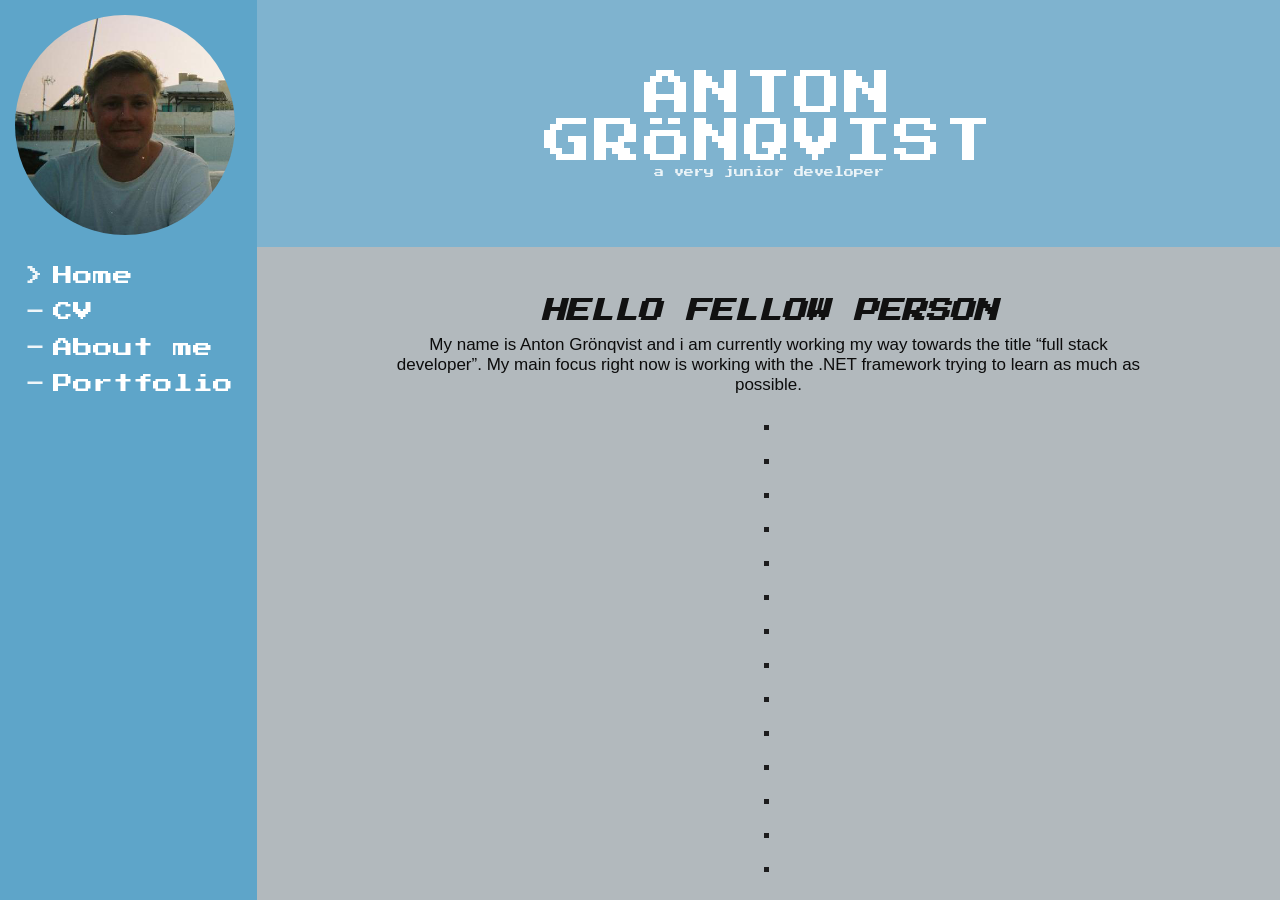
==== index.html @ 40682c17 "Add files via upload" ====
<!doctype html>
<html lang="en">
  <head>
    <meta charset="UTF-8" />
    <meta name="viewport" content="width=device-width, initial-scale=1.0" />
    <title>Anton Grönqvist | Home</title>
    <link rel="stylesheet" href="style.css" />
    <link
      href="https://fonts.googleapis.com/css2?family=Press+Start+2P&display=swap"
      rel="stylesheet"
    />
  </head>

  <body>
    <div class="layout">
      <aside class="sidebar">
        <div class="profile">
          <div class="profile-circle">
            <img
              id="profile-img"
              src="images/profile-img.jpg"
              alt="profile picture"
            />
          </div>
        </div>

        <nav class="nav">
          <a class="nav-link active" href="index.html">Home</a>
          <a class="nav-link" href="CV.html">CV</a>
          <a class="nav-link" href="About.html">About me</a>
          <a class="nav-link" href="Portfolio.html">Portfolio</a>
        </nav>
      </aside>

      <main class="main">
        <header class="topbar">
          <div class="topbar-inner">
            <h1>ANTON<br />GRÖNQVIST</h1>
            <p>a very junior developer</p>
          </div>
        </header>

        <section class="content">
          <div class="content-inner">
            <h2>HELLO FELLOW PERSON</h2>
            <p class="intro">
              My name is Anton Grönqvist and i am currently working my way
              towards the title “full stack developer”. My main focus right now
              is working with the .NET framework trying to learn as much as
              possible.
            </p>
                <div class="dots" aria-hidden="true">
                    <span>.</span><span>.</span><span>.</span><span>.</span>
                    <span>.</span><span>.</span><span>.</span><span>.</span>
                    <span>.</span><span>.</span><span>.</span><span>.</span>
                    <span>.</span><span>.</span><span>.</span><span>.</span>
                </div>
          </div>
        </section>
      </main>
    </div>
    <script src="script.js"></script>
  </body>
</html>
---- style.css ----
* {
  box-sizing: border-box;
}

html,
body {
  margin: 0;
  font-family: Arial, Helvetica, sans-serif;
  color: #111;
}

:root {
  --sidebar-blue: #5ea5c9;
  --topbar-blue: #7fb3cf;
  --content-gray: #b2b9bd;

  --text-white: #ffffff;
  --text-soft: rgba(255, 255, 255, 0.85);
}

.layout {
  background: var(--sidebar-blue);
  display: flex;
  flex-direction: row;
  gap: 7px;
}

.sidebar {
  background: var(--sidebar-blue);
  padding: 15px 15px;
  display: flex;
  flex-direction: column;
  gap: 30px;
}

.profile {
  display: flex;
  justify-content: center;
}

.profile-circle {
  width: 220px;
  height: 220px;
  border-radius: 50%;
  overflow: hidden;
}

.profile-circle img {
  width: 100%;
  height: 100%;
  object-fit: cover;
}

.nav {
  display: flex;
  flex-direction: column;
  gap: 14px;
  padding-left: 10px;
}

.nav-link {
  text-decoration: none;
  color: var(--text-white);
  font-size: 36px;
  line-height: 1.1;
  position: relative;
  padding-left: 28px;
  font-family: "press Start 2P", cursive;
  font-size: 20px;
  letter-spacing: 0px;
}

.nav-link::before {
  content: "-";
  position: absolute;
  left: 0;
  top: 0;
  opacity: 0.9;
}

.nav-link.active::before {
  content: ">";
}

.nav-link:hover {
  opacity: 0.85;
}

.main {
  display: grid;
  grid-template-rows: 260px 1fr;
  min-height: 100vh;
  flex: 1;
  display: flex;
  flex-direction: column;
  height: 100vh;
}

.topbar {
  background: var(--topbar-blue);
  display: grid;
  place-items: center;
  padding: 70px;
}

.topbar-inner {
  text-align: center;
  font-family: "press Start 2P", cursive;
  font-size: 10px;
  letter-spacing: 0px;
}

.topbar-inner h1 {
  margin: 0;
  color: var(--text-white);
  font-weight: 300;
  letter-spacing: 2px;
  font-size: clamp(28px, 4vw, 48px);
}

.topbar-inner p {
  margin: 1px 0 0;
  color: var(--text-soft);
}

.content {
  background: var(--content-gray);
  display: flex;
  justify-content: center;
  padding: 40px 18px;
  overflow-y: auto;
  flex: 1;
}

.content-inner {
  width: min(760px, 92%);
  text-align: center;
}

.intro {
  margin: 0;
  font-size: 17px;
  color: #0c0c0c;
}

.dots {
  margin-top: 18px;
  display: grid;
  gap: 14px;
  justify-items: center;
  font-size: 20px;
  line-height: 1;
  color: #0c0c0c;
  opacity: 0.9;
  font-family: "press Start 2P", cursive;
}

h2 {
  margin: 12px 0;
  font-size: 30px;
  font-style: italic;
  color: #111;
  font-family: "press Start 2P", cursive;
  font-size: 24px;
}

.projectdescription {
  margin: 0px;
  font-size: 15px;
  font-style: italic;
  color: #111;
}

a {
  color: #000000;
  text-decoration: underline;
}

.portfolio-image {
  width: 100%;
  max-width: 500px;
  height: auto;
  border-radius: 8px;
  box-shadow: 0 4px 8px rgba(0, 0, 0, 0.1);
}

.info-button {
  padding: 8px 16px;
  margin-bottom: 30px;
  background: var(--topbar-blue);
  color: var(--text-white);
  border: none;
  border-radius: 4px;
  cursor: pointer;
  font-size: 14px;
}

.info-button:hover {
  background: var(--sidebar-blue);
}

.modal {
  display: none;
  justify-content: center;
  align-items: center;
  z-index: 1000;
}

.modal.show {
  display: flex;
}

.modal-content {
  background: white;
  padding: 30px;
  width: min(600px, 90%);
  border-radius: 10px;
  box-shadow: 0 20px 40px rgba(0, 0, 0, 0.3);
  transform: translate(-50%, -50%);
  position: absolute;
  top: 50%;
  left: 50%;
}

.close-button {
  position: absolute;
  top: 10px;
  right: 15px;
  font-size: 22px;
  cursor: pointer;
}
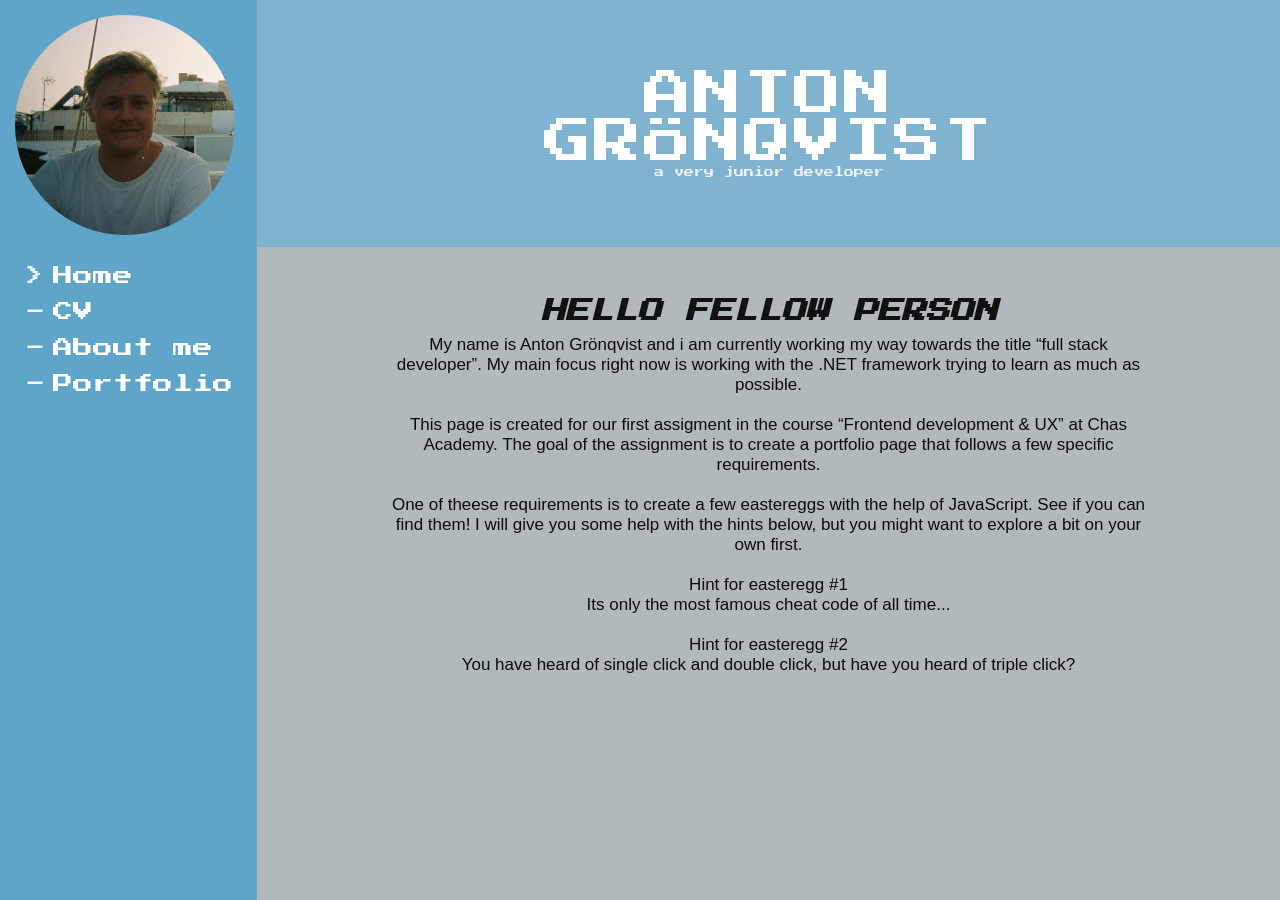
==== commit 6e2e467c: "Added second easteregg and some other fixes." ====
--- a/index.html
+++ b/index.html
@@ -1,64 +1,69 @@
 <!doctype html>
 <html lang="en">
-  <head>
+
+<head>
     <meta charset="UTF-8" />
     <meta name="viewport" content="width=device-width, initial-scale=1.0" />
     <title>Anton Grönqvist | Home</title>
     <link rel="stylesheet" href="style.css" />
-    <link
-      href="https://fonts.googleapis.com/css2?family=Press+Start+2P&display=swap"
-      rel="stylesheet"
-    />
-  </head>
+    <link href="https://fonts.googleapis.com/css2?family=Press+Start+2P&display=swap" rel="stylesheet" />
+</head>
 
-  <body>
+<body>
     <div class="layout">
-      <aside class="sidebar">
-        <div class="profile">
-          <div class="profile-circle">
-            <img
-              id="profile-img"
-              src="images/profile-img.jpg"
-              alt="profile picture"
-            />
-          </div>
-        </div>
+        <aside class="sidebar">
+            <div class="profile">
+                <div class="profile-circle">
+                    <img id="profile-img" src="images/profile-img.jpg" alt="profile picture" />
+                </div>
+            </div>
 
-        <nav class="nav">
-          <a class="nav-link active" href="index.html">Home</a>
-          <a class="nav-link" href="CV.html">CV</a>
-          <a class="nav-link" href="About.html">About me</a>
-          <a class="nav-link" href="Portfolio.html">Portfolio</a>
-        </nav>
-      </aside>
+            <nav class="nav">
+                <a class="nav-link active" href="index.html">Home</a>
+                <a class="nav-link" href="CV.html">CV</a>
+                <a class="nav-link" href="About.html">About me</a>
+                <a class="nav-link" href="Portfolio.html">Portfolio</a>
+            </nav>
+        </aside>
 
-      <main class="main">
-        <header class="topbar">
-          <div class="topbar-inner">
-            <h1>ANTON<br />GRÖNQVIST</h1>
-            <p>a very junior developer</p>
-          </div>
-        </header>
+        <main class="main">
+            <header class="topbar">
+                <div class="topbar-inner">
+                    <h1>ANTON<br />GRÖNQVIST</h1>
+                    <p>a very junior developer</p>
+                </div>
+            </header>
 
-        <section class="content">
-          <div class="content-inner">
-            <h2>HELLO FELLOW PERSON</h2>
-            <p class="intro">
-              My name is Anton Grönqvist and i am currently working my way
-              towards the title “full stack developer”. My main focus right now
-              is working with the .NET framework trying to learn as much as
-              possible.
-            </p>
-                <div class="dots" aria-hidden="true">
-                    <span>.</span><span>.</span><span>.</span><span>.</span>
-                    <span>.</span><span>.</span><span>.</span><span>.</span>
-                    <span>.</span><span>.</span><span>.</span><span>.</span>
-                    <span>.</span><span>.</span><span>.</span><span>.</span>
+            <section class="content">
+                <div class="content-inner">
+                    <h2>HELLO FELLOW PERSON</h2>
+                    <p class="intro">
+                        My name is Anton Grönqvist and i am currently working my way
+                        towards the title “full stack developer”. My main focus right now
+                        is working with the .NET framework trying to learn as much as
+                        possible. 
+                        <br><br>
+                        This page is created for our first assigment in the course 
+                        “Frontend development & UX” at Chas Academy. The goal of the
+                        assignment is to create a portfolio page that follows a few specific requirements.
+                        <br><br>
+                        One of theese requirements is to create a few eastereggs with the help
+                        of JavaScript. See if you can find them! I will give you some help with the
+                        hints below, but you might want to explore a bit on your own first.
+                        <br><br>
+                        Hint for easteregg #1
+                        <br>
+                        Its only the most famous cheat code of all time...
+                        <br><br>
+                        Hint for easteregg #2
+                        <br>
+                        You have heard of single click and double click, but have you heard of triple click?
+                    </p>
                 </div>
-          </div>
-        </section>
-      </main>
+            </section>
+        </main>
     </div>
     <script src="script.js"></script>
-  </body>
-</html>
+</body>
+
+</html>
--- a/style.css
+++ b/style.css
@@ -229,3 +229,256 @@
   font-size: 22px;
   cursor: pointer;
 }
+
+.timeline {
+  position: relative;
+  margin: 28px auto 0;
+  width: min(760px, 92%);
+  padding: 10px 0 30px;
+}
+
+.timeline::before {
+  content: "";
+  position: absolute;
+  top: 0;
+  bottom: 0;
+  left: 50%;
+  width: 6px;
+  transform: translateX(-50%);
+  background: rgba(12, 12, 12, 0.18);
+  border-radius: 999px;
+}
+
+.timeline-item {
+  position: relative;
+  width: 50%;
+  padding: 14px 22px;
+  display: flex;
+}
+
+.timeline-item.left {
+  left: 0;
+  justify-content: flex-end;
+  text-align: left;
+}
+
+.timeline-item.right {
+  left: 50%;
+  justify-content: flex-start;
+  text-align: left;
+}
+
+
+.timeline-item.left::before {
+  right: -8px;
+}
+
+.timeline-item.right::before {
+  left: -8px;
+}
+
+.timeline-card {
+  width: min(340px, 100%);
+  background: rgba(255, 255, 255, 0.42);
+  border-radius: 12px;
+  padding: 16px 16px 14px;
+  box-shadow: 0 10px 20px rgba(0, 0, 0, 0.12);
+  border: 2px solid rgba(12, 12, 12, 0.12);
+}
+
+.timeline-year {
+  display: inline-block;
+  font-family: "Press Start 2P", cursive;
+  font-size: 12px;
+  letter-spacing: 1px;
+  padding: 8px 10px;
+  border-radius: 10px;
+  background: rgba(12, 12, 12, 0.1);
+  color: #0c0c0c;
+  margin-bottom: 10px;
+}
+
+.timeline-title {
+  font-family: "Press Start 2P", cursive;
+  font-size: 14px;
+  line-height: 1.4;
+  margin: 0 0 10px;
+  color: #0c0c0c;
+}
+
+.timeline-text {
+  margin: 0;
+  font-size: 15px;
+  line-height: 1.5;
+  color: #0c0c0c;
+}
+
+.comic-mode,
+.comic-mode * {
+  font-family:"Comic Sans MS", cursive, sans-serif !important;
+}
+
+/* For responsive design */
+@media (max-width: 820px) {
+  .timeline::before {
+    left: 18px;
+    transform: none;
+  }
+
+  .timeline-item,
+  .timeline-item.left,
+  .timeline-item.right {
+    width: 100%;
+    left: 0;
+    padding-left: 52px;
+    padding-right: 10px;
+    justify-content: flex-start;
+  }
+
+  .timeline-item::before {
+    left: 10px;
+    right: auto;
+  }
+
+  .timeline-card {
+    width: 100%;
+  }
+}
+
+/* To make CV print in a nicer way*/
+@media print {
+  * {
+    box-shadow: none !important;
+    text-shadow: none !important;
+  }
+
+  html, body {
+    background: #fff !important;
+    color: #000 !important;
+    margin: 0 !important;
+    padding: 0 !important;
+    font-family: Arial, Helvetica, sans-serif !important; /* Better font for print */
+  }
+
+  /* Remove thing that should not be printed*/
+  .sidebar,
+  .nav,
+  .profile {
+    display: none !important;
+  }
+
+  /* Fixes layout for printing */
+  .layout {
+    display: block !important;
+    background: #fff !important;
+    gap: 0 !important;
+  }
+
+  .main {
+    height: auto !important;
+    min-height: auto !important;
+  }
+
+  /* Top bar becomes a clean header */
+  .topbar {
+    background: #fff !important;
+    padding: 0 0 12mm 0 !important;
+    border-bottom: 2px solid #000 !important;
+    display: block !important;
+  }
+
+  .topbar-inner {
+    text-align: left !important;
+    font-family: Arial, Helvetica, sans-serif !important;
+    font-size: 12pt !important;
+    letter-spacing: 0 !important;
+  }
+
+  .topbar-inner h1 {
+    color: #000 !important;
+    font-size: 22pt !important;
+    margin: 0 0 4mm 0 !important;
+  }
+
+  .topbar-inner p {
+    color: #000 !important;
+    margin: 0 !important;
+    font-size: 12pt !important;
+  }
+
+  /* Make background print friendly */
+  .content {
+    background: #fff !important;
+    padding: 10mm 0 0 0 !important;
+    overflow: visible !important;
+  }
+
+  .content-inner {
+    width: 100% !important;
+    max-width: 180mm !important; /* A4 size (good practice)*/
+    margin: 0 auto !important;
+    text-align: left !important;
+  }
+
+  h2 {
+    font-family: Arial, Helvetica, sans-serif !important;
+    font-style: normal !important;
+    font-size: 16pt !important;
+    margin: 0 0 6mm 0 !important;
+    color: #000 !important;
+  }
+
+  /* Makes timeline print better*/
+  .timeline {
+    width: 100% !important;
+    margin: 0 !important;
+    padding: 0 !important;
+  }
+
+  /* Remove center line */
+  .timeline::before{
+    display: none !important;
+  }
+
+  /* Force single column items */
+  .timeline-item,
+  .timeline-item.left,
+  .timeline-item.right {
+    width: 100% !important;
+    left: 0 !important;
+    padding: 0 !important;
+    margin: 0 0 6mm 0 !important;
+    justify-content: flex-start !important;
+  }
+
+  .timeline-card {
+    width: 100% !important;
+    background: #fff !important;
+    border: 1px solid #000 !important;
+    border-radius: 0 !important;
+    padding: 4mm 5mm !important;
+    page-break-inside: avoid !important; /* keep each event together */
+  }
+
+  .timeline-year {
+    font-family: Arial, Helvetica, sans-serif !important;
+    font-weight: 700 !important;
+    font-size: 12pt !important;
+    background: transparent !important;
+    padding: 0 !important;
+    margin: 0 0 2mm 0 !important;
+    border-radius: 0 !important;
+  }
+
+  .timeline-title {
+    font-family: Arial, Helvetica, sans-serif !important;
+    font-size: 12pt !important;
+    margin: 0 0 2mm 0 !important;
+  }
+
+  .timeline-text {
+    font-size: 11pt !important;
+    margin: 0 !important;
+    line-height: 1.35 !important;
+  }
+}
